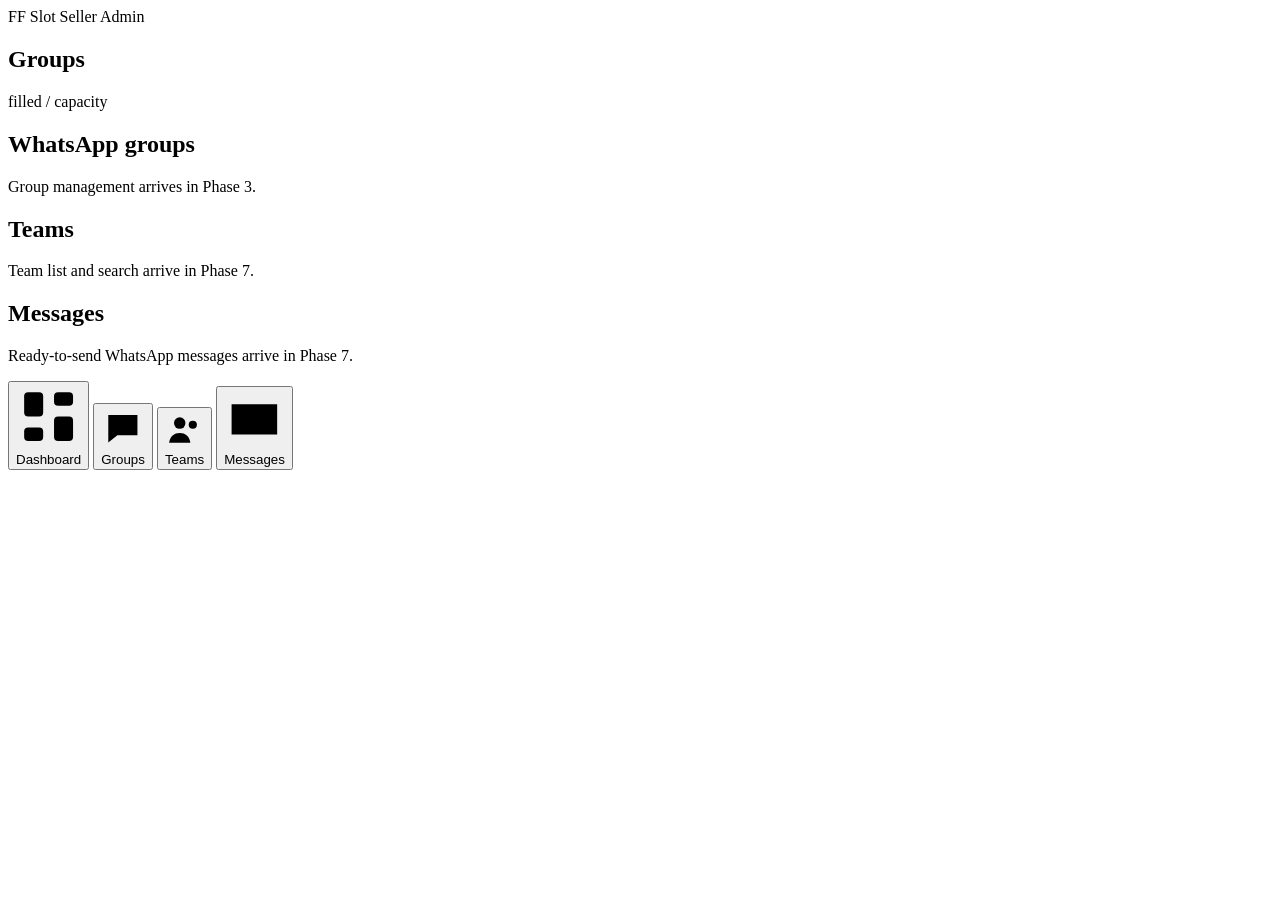
==== index.html @ fe8b4004 "Update and rename index-20.html to index.html" ====
<!DOCTYPE html>
<html lang="en">
<head>
<meta charset="utf-8">
<meta name="viewport" content="width=device-width, initial-scale=1, viewport-fit=cover">
<meta name="theme-color" content="#000000">
<title>FF Slot Seller – Admin</title>
<link rel="preconnect" href="https://fonts.googleapis.com">
<link rel="preconnect" href="https://fonts.gstatic.com" crossorigin>
<link href="https://fonts.googleapis.com/css2?family=Chakra+Petch:wght@400;500;600;700&display=swap" rel="stylesheet">
<link rel="stylesheet" href="slotseller.css">
</head>
<body>
<header class="top">
  <span class="brand">FF Slot Seller</span>
  <span class="sub" id="eventName">Admin</span>
</header>

<main>
  <section class="view on" id="v-dashboard">
    <div class="stats" id="stats"></div>
    <div class="sec"><h2>Groups</h2><span class="sub">filled / capacity</span></div>
    <div id="groupSummary"></div>
  </section>

  <section class="view" id="v-groups">
    <div class="sec"><h2>WhatsApp groups</h2></div>
    <div class="empty"><p>Group management arrives in Phase 3.</p></div>
  </section>

  <section class="view" id="v-teams">
    <div class="sec"><h2>Teams</h2></div>
    <div class="empty"><p>Team list and search arrive in Phase 7.</p></div>
  </section>

  <section class="view" id="v-messages">
    <div class="sec"><h2>Messages</h2></div>
    <div class="empty"><p>Ready-to-send WhatsApp messages arrive in Phase 7.</p></div>
  </section>
</main>

<nav class="tabbar" id="tabbar">
  <button class="on" data-v="dashboard"><svg viewBox="0 0 24 24"><rect x="3" y="3" width="7" height="9" rx="1.5"/><rect x="14" y="3" width="7" height="5" rx="1.5"/><rect x="14" y="12" width="7" height="9" rx="1.5"/><rect x="3" y="16" width="7" height="5" rx="1.5"/></svg>Dashboard</button>
  <button data-v="groups"><svg viewBox="0 0 24 24"><path d="M4 5h16v11H9l-5 4z"/></svg>Groups</button>
  <button data-v="teams"><svg viewBox="0 0 24 24"><circle cx="9" cy="8" r="3.5"/><path d="M2.5 20c.6-4 3-6 6.5-6s5.9 2 6.5 6"/><circle cx="17" cy="9" r="2.5"/></svg>Teams</button>
  <button data-v="messages"><svg viewBox="0 0 24 24"><path d="M3 6l9 7 9-7M3 6v12h18V6z"/></svg>Messages</button>
</nav>

<script src="slotseller.js"></script>
</body>
  </html>
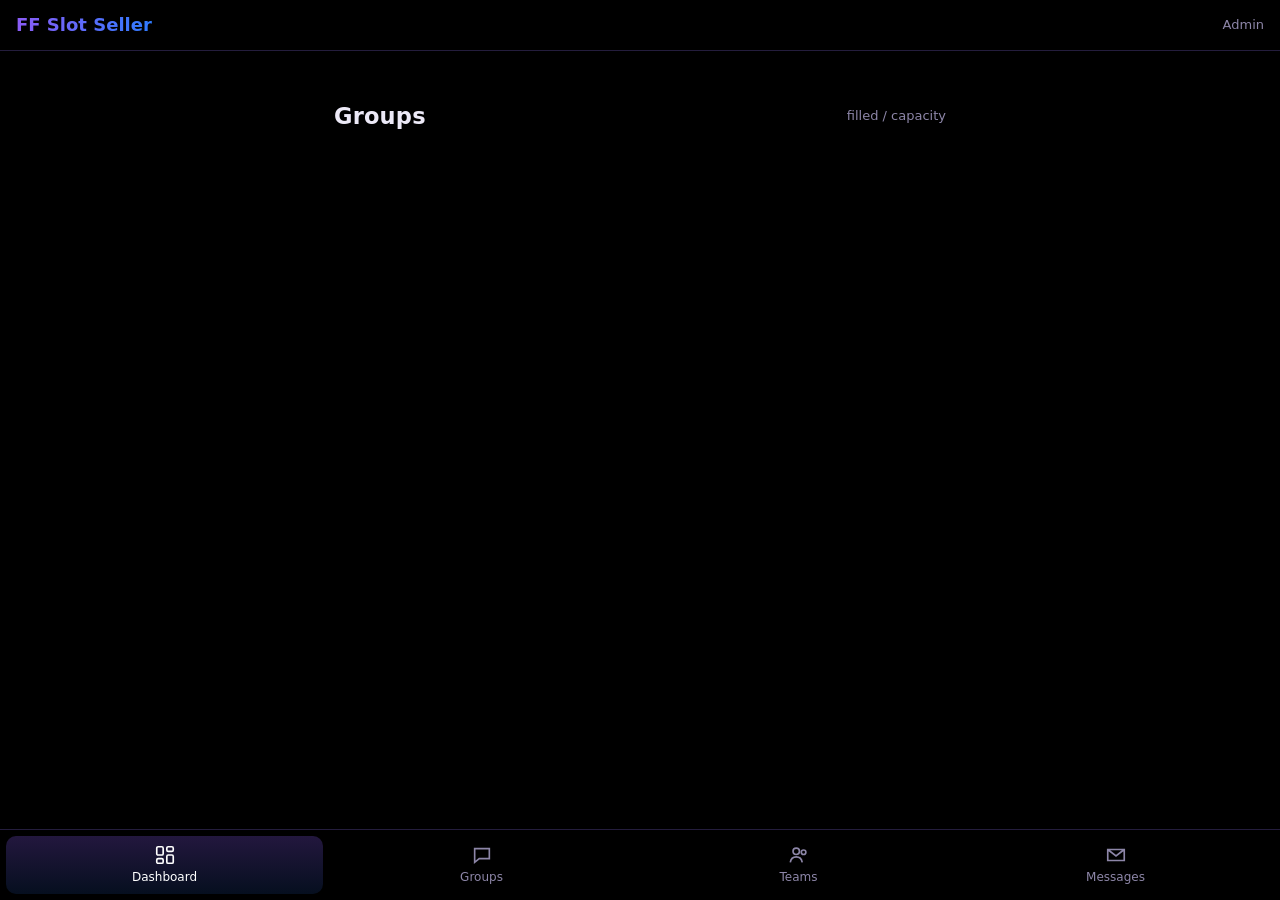
==== commit 624a3a4f: "Update index.html" ====
--- a/index.html
+++ b/index.html
@@ -46,6 +46,6 @@
   <button data-v="messages"><svg viewBox="0 0 24 24"><path d="M3 6l9 7 9-7M3 6v12h18V6z"/></svg>Messages</button>
 </nav>
 
-<script src="slotseller.js"></script>
+<script type="module" src="ss-app.js"></
 </body>
   </html>
--- a/slotseller.css
+++ b/slotseller.css
@@ -0,0 +1,48 @@
+:root{
+  --bg:#000;--panel:#0c0a14;--panel2:#141026;--line:#241d3d;
+  --text:#ece9f7;--muted:#8d86a8;
+  --purple:#8b5cf6;--blue:#2f7bff;--wa:#25d366;--warn:#f5a524;--bad:#ff4d6a;
+  --font:"Chakra Petch",system-ui,sans-serif;
+}
+*{box-sizing:border-box;margin:0;-webkit-tap-highlight-color:transparent}
+html,body{background:var(--bg);color:var(--text);font-family:var(--font);font-size:15px;line-height:1.45}
+body{padding:calc(env(safe-area-inset-top,0px) + 64px) 14px calc(env(safe-area-inset-bottom,0px) + 84px);max-width:640px;margin:auto}
+h1,h2,h3{font-weight:600;letter-spacing:.2px}
+.top{position:fixed;inset:0 0 auto;z-index:5;padding:calc(env(safe-area-inset-top,0px) + 12px) 16px 12px;
+  background:rgba(0,0,0,.88);backdrop-filter:blur(10px);border-bottom:1px solid var(--line);
+  display:flex;align-items:center;justify-content:space-between}
+.brand{font-size:18px;font-weight:700;background:linear-gradient(90deg,var(--purple),var(--blue));-webkit-background-clip:text;background-clip:text;color:transparent}
+.sub{color:var(--muted);font-size:13px}
+.tabbar{position:fixed;inset:auto 0 0;z-index:5;display:grid;grid-template-columns:repeat(4,1fr);
+  background:rgba(0,0,0,.94);border-top:1px solid var(--line);padding:6px 6px calc(env(safe-area-inset-bottom,0px) + 6px)}
+.tabbar button{background:none;border:0;color:var(--muted);font:inherit;font-size:12px;padding:8px 0;border-radius:10px;
+  display:flex;flex-direction:column;align-items:center;gap:3px;cursor:pointer;transition:color .2s,background .2s}
+.tabbar button svg{width:22px;height:22px;stroke:currentColor;fill:none;stroke-width:1.8}
+.tabbar button.on{color:#fff;background:linear-gradient(180deg,rgba(139,92,246,.25),rgba(47,123,255,.12))}
+.view{display:none}.view.on{display:block;animation:in .25s ease}
+@keyframes in{from{opacity:0;transform:translateY(6px)}to{opacity:1;transform:none}}
+.stats{display:grid;grid-template-columns:1fr 1fr;gap:10px;margin:14px 0 22px}
+.stat{background:var(--panel);border:1px solid var(--line);border-radius:14px;padding:14px}
+.stat b{display:block;font-size:30px;line-height:1.1}
+.stat span{color:var(--muted);font-size:13px}
+.stat.hero{grid-column:1/-1;background:linear-gradient(135deg,#1b1240,#0b1a3d);border-color:#3a2d7a}
+.stat.hero b{font-size:42px}
+.stat.alert b{color:var(--warn)}
+.sec{display:flex;align-items:center;justify-content:space-between;margin:6px 0 10px}
+.card{background:var(--panel);border:1px solid var(--line);border-radius:14px;padding:14px;margin-bottom:10px}
+.row{display:flex;justify-content:space-between;align-items:baseline;gap:8px}
+.bar{height:8px;border-radius:99px;background:var(--panel2);overflow:hidden;margin:10px 0 6px}
+.bar i{display:block;height:100%;border-radius:99px;background:linear-gradient(90deg,var(--purple),var(--blue));transition:width .5s}
+.bar i.full{background:var(--bad)}
+.pill{font-size:12px;padding:2px 9px;border-radius:99px;border:1px solid var(--line);color:var(--muted)}
+.pill.ok{color:var(--wa);border-color:rgba(37,211,102,.4)}
+.pill.off{color:var(--warn);border-color:rgba(245,165,36,.4)}
+.empty{text-align:center;color:var(--muted);padding:28px 16px;border:1px dashed var(--line);border-radius:14px}
+.empty p{margin-bottom:12px}
+.btn{font:inherit;font-weight:600;border:0;border-radius:12px;padding:11px 16px;min-height:44px;color:#fff;cursor:pointer;
+  background:linear-gradient(90deg,var(--purple),var(--blue))}
+.btn.wa{background:var(--wa);color:#04210f}
+.btn.ghost{background:var(--panel2);border:1px solid var(--line)}
+.btn:active{transform:scale(.97)}
+:focus-visible{outline:2px solid var(--blue);outline-offset:2px}
+@media (prefers-reduced-motion:reduce){*{animation:none!important;transition:none!important}}
